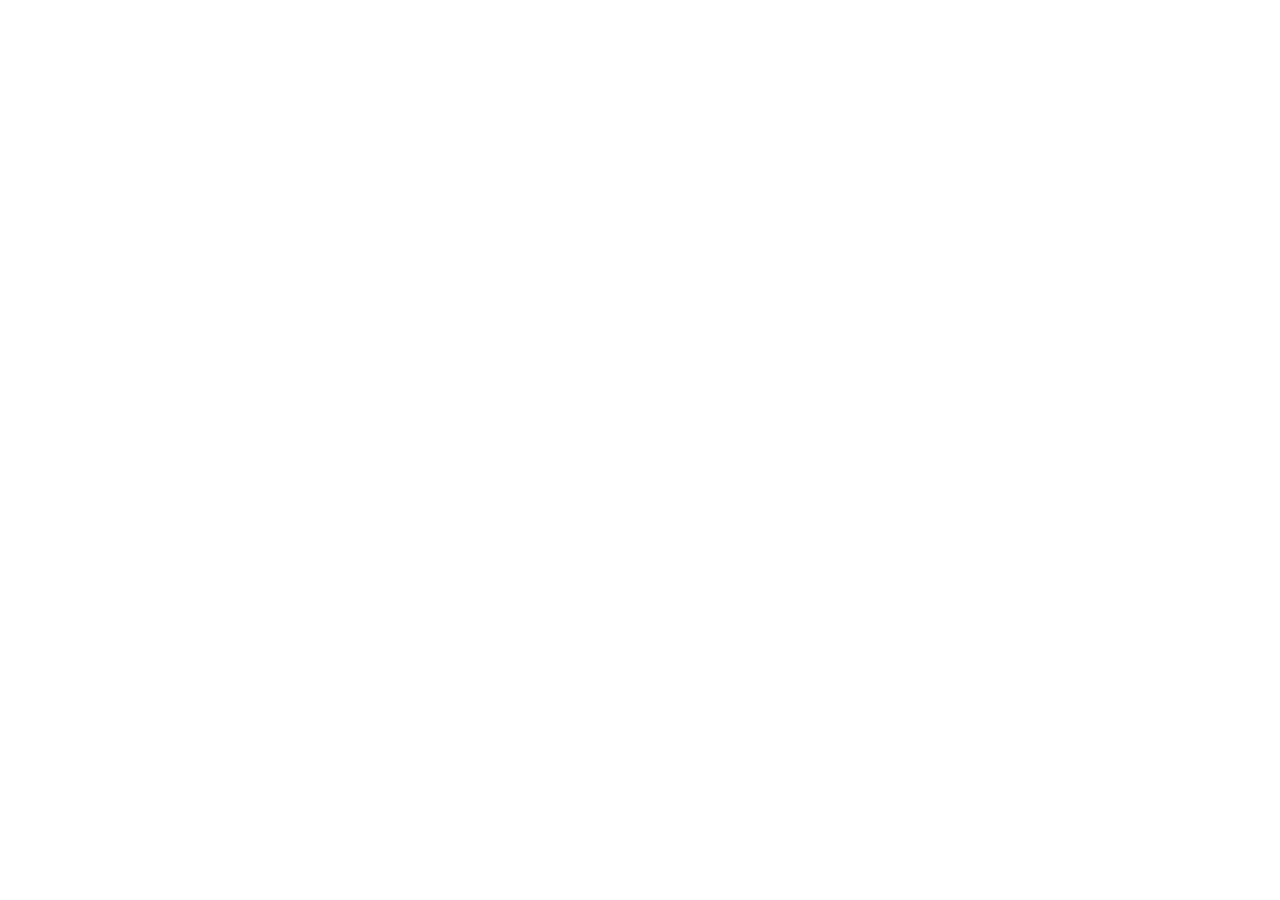
==== templates/index.html @ 216f34ae "Primeiro commit" ====
<!DOCTYPE html>
<html lang="pt-br">
<head>
    <meta charset="UTF-8">
    <meta name="viewport" content="width=device-width, initial-scale=1.0">
    <title>Front-Low</title>
</head>
<body>
    <header>
        
    </header>
</body>
</html>
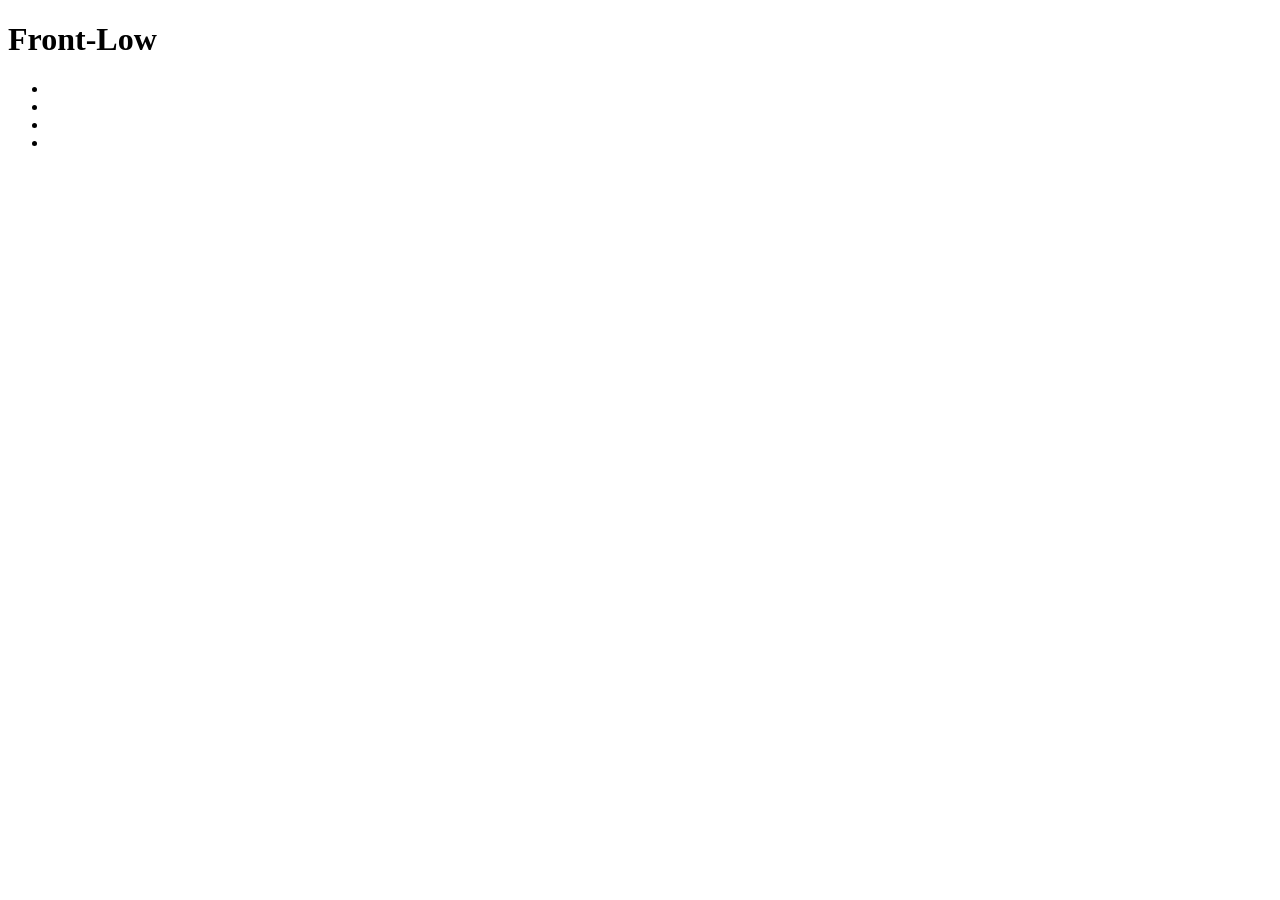
==== commit bb762ed2: "Adição de arquivos" ====
--- a/templates/index.html
+++ b/templates/index.html
@@ -4,10 +4,27 @@
     <meta charset="UTF-8">
     <meta name="viewport" content="width=device-width, initial-scale=1.0">
     <title>Front-Low</title>
+    <link rel="stylesheet" href="style.css">
 </head>
 <body>
     <header>
-        
+        <h1>Front-Low</h1>
     </header>
+    <nav>
+        <ul>
+            <li><a href="#"></a></li>
+            <li><a href="#"></a></li>
+            <li><a href="#"></a></li>
+            <li><a href="#"></a></li>
+        </ul>
+    </nav>
+    <main>
+        <section>
+            
+        </section>
+    </main>
+    <footer>
+
+    </footer>
 </body>
 </html>
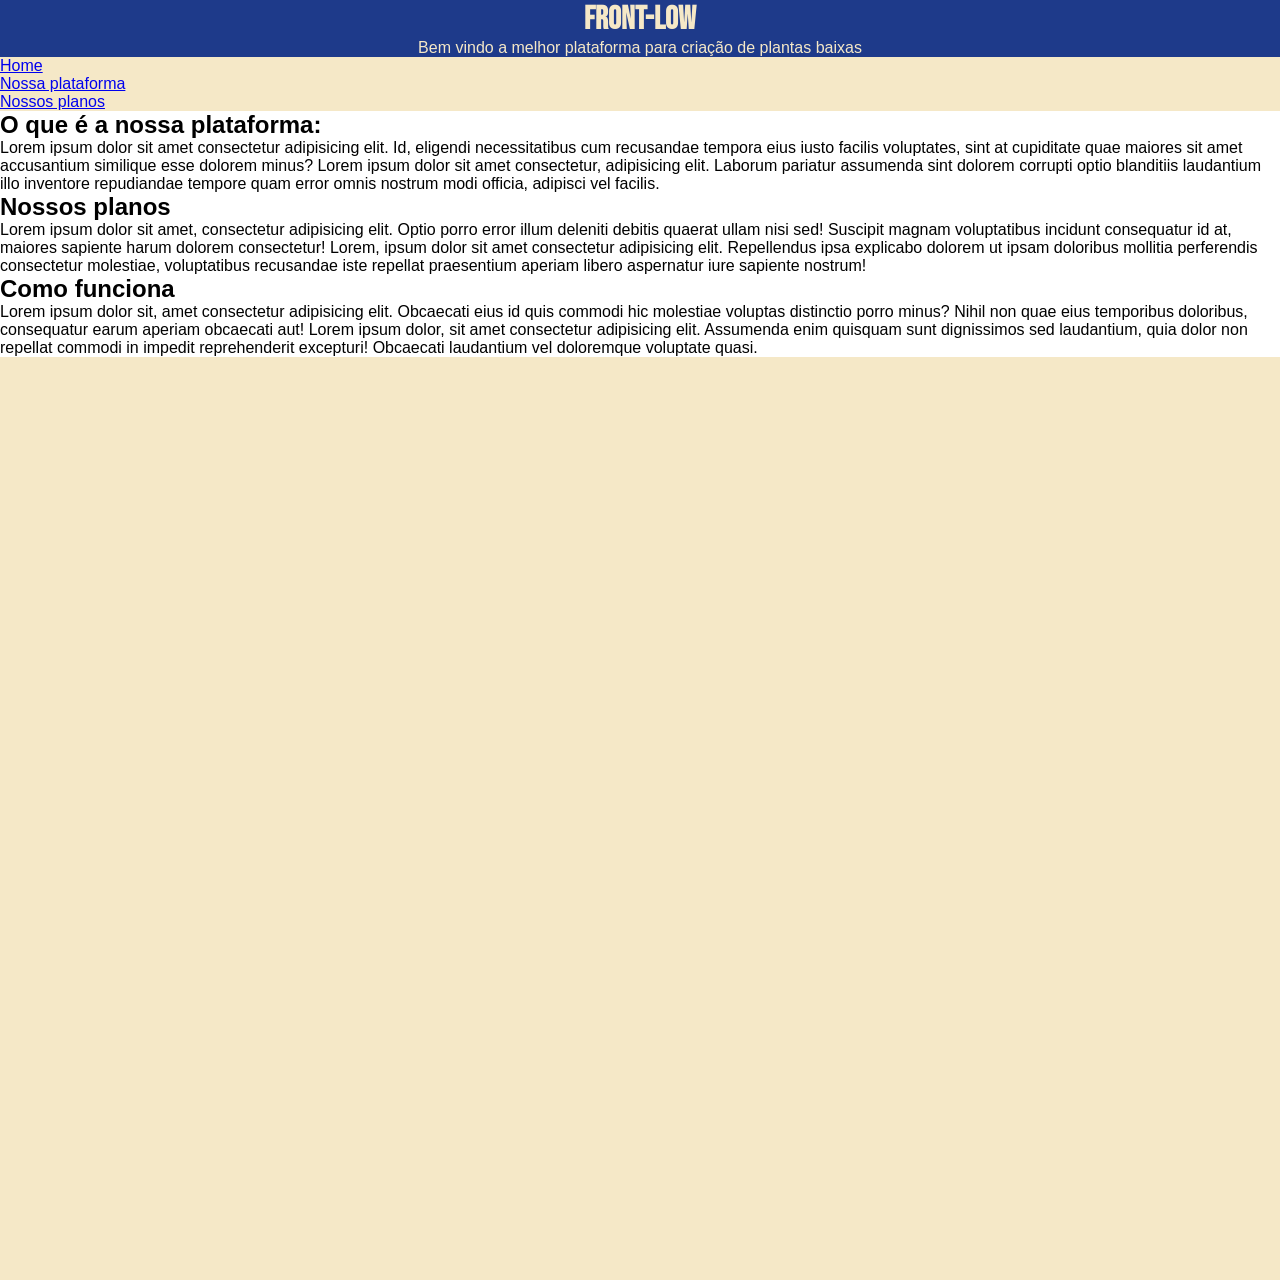
==== commit a5454452: "Novas páginas" ====
--- a/templates/index.html
+++ b/templates/index.html
@@ -9,18 +9,27 @@
 <body>
     <header>
         <h1>Front-Low</h1>
+        <p>Bem vindo a melhor plataforma para criação de plantas baixas</p>
     </header>
     <nav>
         <ul>
-            <li><a href="#"></a></li>
-            <li><a href="#"></a></li>
-            <li><a href="#"></a></li>
-            <li><a href="#"></a></li>
+            <li><a href="#">Home</a></li>
+            <li><a href="#">Nossa plataforma</a></li>
+            <li><a href="#">Nossos planos</a></li>
         </ul>
     </nav>
     <main>
-        <section>
-            
+        <section class="secao" id="s1">
+            <h2>O que é a nossa plataforma:</h2>
+            <p>Lorem ipsum dolor sit amet consectetur adipisicing elit. Id, eligendi necessitatibus cum recusandae tempora eius iusto facilis voluptates, sint at cupiditate quae maiores sit amet accusantium similique esse dolorem minus? Lorem ipsum dolor sit amet consectetur, adipisicing elit. Laborum pariatur assumenda sint dolorem corrupti optio blanditiis laudantium illo inventore repudiandae tempore quam error omnis nostrum modi officia, adipisci vel facilis.</p>
+        </section>
+        <section class="secao" id="s2">
+            <h2>Nossos planos</h2>
+            <p>Lorem ipsum dolor sit amet, consectetur adipisicing elit. Optio porro error illum deleniti debitis quaerat ullam nisi sed! Suscipit magnam voluptatibus incidunt consequatur id at, maiores sapiente harum dolorem consectetur! Lorem, ipsum dolor sit amet consectetur adipisicing elit. Repellendus ipsa explicabo dolorem ut ipsam doloribus mollitia perferendis consectetur molestiae, voluptatibus recusandae iste repellat praesentium aperiam libero aspernatur iure sapiente nostrum!</p>
+        </section>
+        <section class="secao" id="s3">
+            <h2>Como funciona</h2>
+            <p>Lorem ipsum dolor sit, amet consectetur adipisicing elit. Obcaecati eius id quis commodi hic molestiae voluptas distinctio porro minus? Nihil non quae eius temporibus doloribus, consequatur earum aperiam obcaecati aut! Lorem ipsum dolor, sit amet consectetur adipisicing elit. Assumenda enim quisquam sunt dignissimos sed laudantium, quia dolor non repellat commodi in impedit reprehenderit excepturi! Obcaecati laudantium vel doloremque voluptate quasi.</p>
         </section>
     </main>
     <footer>
--- a/templates/style.css
+++ b/templates/style.css
@@ -0,0 +1,39 @@
+@charset "UTF-8";
+
+@import url('https://fonts.googleapis.com/css2?family=Bebas+Neue&display=swap');
+
+:root {
+    --cor1: #1e3a8a;
+    --cor2: #f5e8c7;
+    --cor3: #fff;
+    --fonte1: Arial, Helvetica, sans-serif; 
+    --fonte2: "Bebas Neue", sans-serif;
+}
+
+* {
+    margin: 0px;
+    padding: 0px;
+}
+
+html, body {
+    width: 100vw;
+    height: 100vw;
+    font-family: var(--fonte1);
+    background-color: var(--cor2);
+}
+
+header {
+    background-color: #1e3a8a;
+    color: var(--cor2);
+    text-align: center;
+    
+}
+
+header h1 {
+    font-family: var(--fonte2);
+}
+
+main {
+    background-color: var(--cor3);
+}
+
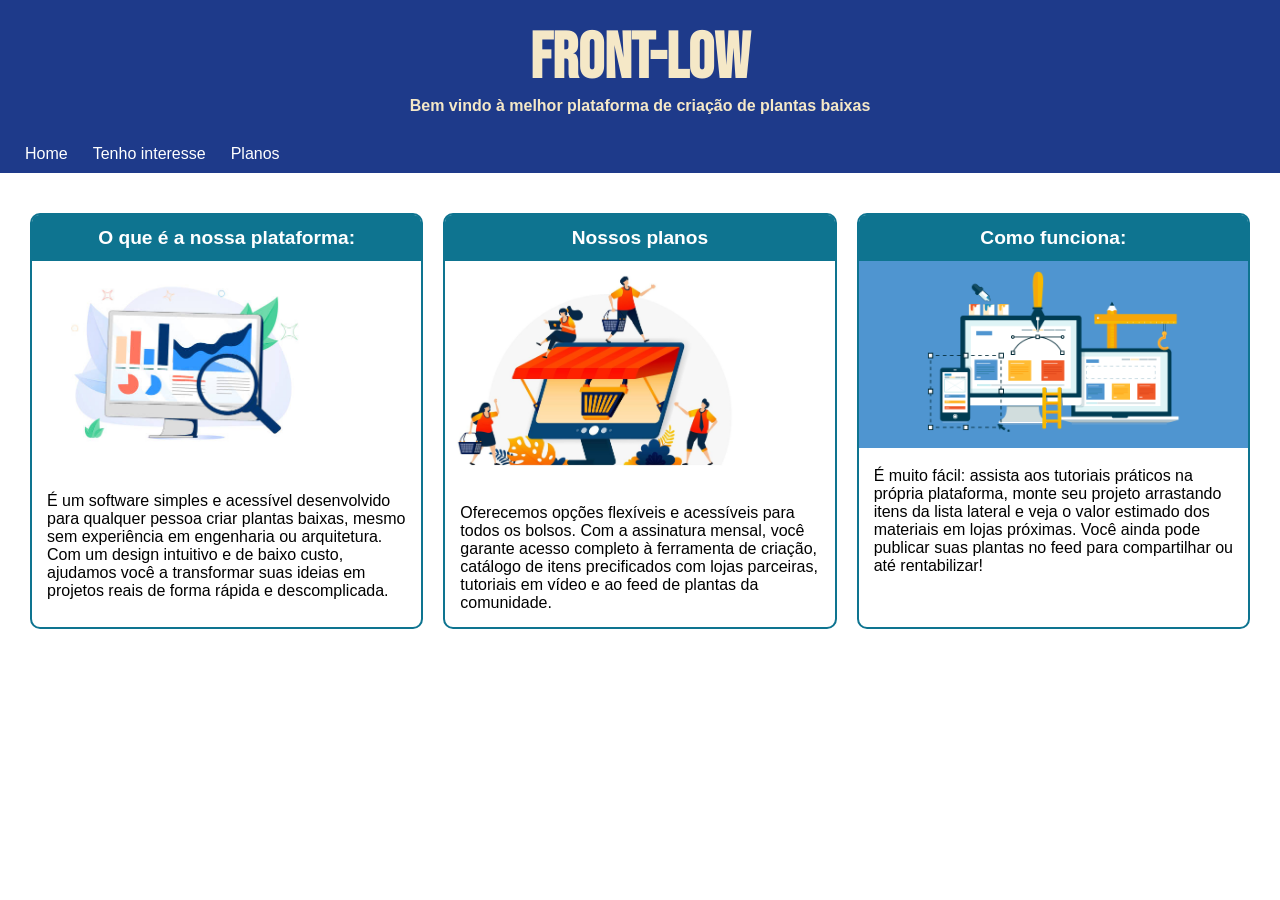
==== commit 2c1a8d12: "Adição de seções na página principal" ====
--- a/templates/index.html
+++ b/templates/index.html
@@ -9,27 +9,32 @@
 <body>
     <header>
         <h1>Front-Low</h1>
-        <p>Bem vindo a melhor plataforma para criação de plantas baixas</p>
+        <p>Bem vindo à melhor plataforma de criação de plantas baixas</p>
     </header>
-    <nav>
+    <nav class="navegacao">
         <ul>
             <li><a href="#">Home</a></li>
-            <li><a href="#">Nossa plataforma</a></li>
-            <li><a href="#">Nossos planos</a></li>
+            <li><a href="#">Tenho interesse</a></li>
+            <li><a href="#">Planos</a></li>
         </ul>
     </nav>
     <main>
         <section class="secao" id="s1">
             <h2>O que é a nossa plataforma:</h2>
-            <p>Lorem ipsum dolor sit amet consectetur adipisicing elit. Id, eligendi necessitatibus cum recusandae tempora eius iusto facilis voluptates, sint at cupiditate quae maiores sit amet accusantium similique esse dolorem minus? Lorem ipsum dolor sit amet consectetur, adipisicing elit. Laborum pariatur assumenda sint dolorem corrupti optio blanditiis laudantium illo inventore repudiandae tempore quam error omnis nostrum modi officia, adipisci vel facilis.</p>
+            <img src="../imagens/imagem-plataforma.jpg" alt="">
+            <p>É um software simples e acessível desenvolvido para qualquer pessoa criar plantas baixas, mesmo sem experiência em engenharia ou arquitetura. Com um design intuitivo e de baixo custo, ajudamos você a transformar suas ideias em projetos reais de forma rápida e descomplicada.</p>
+            
         </section>
         <section class="secao" id="s2">
             <h2>Nossos planos</h2>
-            <p>Lorem ipsum dolor sit amet, consectetur adipisicing elit. Optio porro error illum deleniti debitis quaerat ullam nisi sed! Suscipit magnam voluptatibus incidunt consequatur id at, maiores sapiente harum dolorem consectetur! Lorem, ipsum dolor sit amet consectetur adipisicing elit. Repellendus ipsa explicabo dolorem ut ipsam doloribus mollitia perferendis consectetur molestiae, voluptatibus recusandae iste repellat praesentium aperiam libero aspernatur iure sapiente nostrum!</p>
+            <img src="../imagens/imagem-planos.jpg" alt="">
+            <p>Oferecemos opções flexíveis e acessíveis para todos os bolsos. Com a assinatura mensal, você garante acesso completo à ferramenta de criação, catálogo de itens precificados com lojas parceiras, tutoriais em vídeo e ao feed de plantas da comunidade.</p>
+            
         </section>
         <section class="secao" id="s3">
-            <h2>Como funciona</h2>
-            <p>Lorem ipsum dolor sit, amet consectetur adipisicing elit. Obcaecati eius id quis commodi hic molestiae voluptas distinctio porro minus? Nihil non quae eius temporibus doloribus, consequatur earum aperiam obcaecati aut! Lorem ipsum dolor, sit amet consectetur adipisicing elit. Assumenda enim quisquam sunt dignissimos sed laudantium, quia dolor non repellat commodi in impedit reprehenderit excepturi! Obcaecati laudantium vel doloremque voluptate quasi.</p>
+            <h2>Como funciona:</h2>
+            <img src="../imagens/imagem-como-funciona.png" alt="">
+            <p>É muito fácil: assista aos tutoriais práticos na própria plataforma, monte seu projeto arrastando itens da lista lateral e veja o valor estimado dos materiais em lojas próximas. Você ainda pode publicar suas plantas no feed para compartilhar ou até rentabilizar!</p>
         </section>
     </main>
     <footer>
--- a/templates/style.css
+++ b/templates/style.css
@@ -6,34 +6,130 @@
     --cor1: #1e3a8a;
     --cor2: #f5e8c7;
     --cor3: #fff;
+    --cor4: #0e7490;
+    --cor5: #a78bfa;
+    --cor6: #000;
     --fonte1: Arial, Helvetica, sans-serif; 
     --fonte2: "Bebas Neue", sans-serif;
 }
 
 * {
-    margin: 0px;
-    padding: 0px;
+    margin: 0;
+    padding: 0;
+    box-sizing: border-box;
 }
 
 html, body {
-    width: 100vw;
-    height: 100vw;
+    width: 100%;
+    min-height: 100vh;
     font-family: var(--fonte1);
-    background-color: var(--cor2);
+    background-color: var(--cor);
+    
 }
 
 header {
     background-color: #1e3a8a;
     color: var(--cor2);
+
     text-align: center;
+    padding: 20px;
+}
+
+header > h1 {
+    font-family: var(--fonte2);
+    font-size: clamp(2em, 5vw, 4em);
+}
+
+header p {
+    font-size: clamp(0.5em, 1.5vw, 1em);
+    font-weight: bold;
+}
+
+nav.navegacao {
+    background-color: var(--cor1);
+    padding: 10px 20px;
+}
+
+nav.navegacao ul {
+    list-style: none;
+
+    display: flex;
+    gap: 15px;
+}
+
+nav.navegacao a {
+    color: var(--cor3);
+
+    text-decoration: none;
+    font-size: clamp(9px, 4vw, 16px);
+
+    padding: 5px;
+    border-radius: 5px;
+}
+
+nav.navegacao a:hover {
+    background-color: var(--cor4);
+    color: var(--cor3);
+    transition-duration: 0.3s;
+}
+
+main {
+    max-width: 1400px;
+
+    margin: 0px auto;
+    padding: 30px;
+
+    display: flex;
+    flex-wrap: wrap;
+    justify-content: center;
+    gap: 20px;
+}
+
+section.secao {
+    background-color: var(--cor3);
+    color: var(--cor6);
+    flex: 1 1 300px;
+    max-width: 500px;
+    min-height: auto;
+
+    margin-top: 10px;
+
+    border: 2px solid var(--cor4);
+    border-radius: 10px;
+}
+
+section.secao h2 {
+    background-color: #0e7490;
+    color: var(--cor3);
+    font-size: 1.2em;
+    text-align: center;
+    
+    padding: 12px;
+    border-radius: 7px 7px 0px 0px;
+}
+
+section.secao p {
+    padding: 15px;
     
 }
 
-header h1 {
-    font-family: var(--fonte2);
+section#s1 img {
+    max-width: 300px;
 }
 
-main {
-    background-color: var(--cor3);
+section#s2 img {
+    max-width: 300px;
 }
 
+section#s3 img {
+    width: 100%;
+}
+
+section img {
+    margin: auto;
+}
+
+
+
+
+
